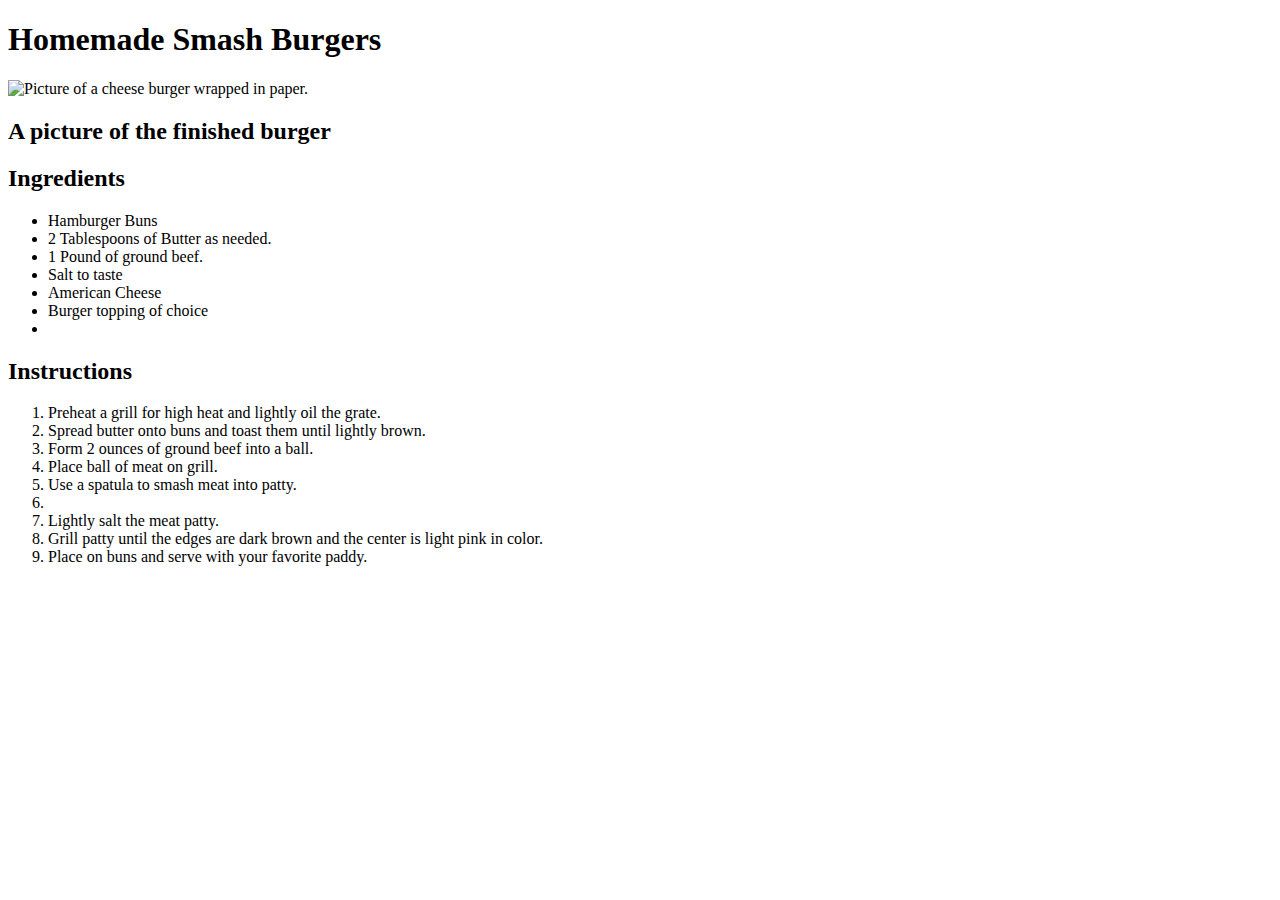
==== recipes/cheeseburger.html @ b2cd0863 "Added some basic recipe pages.." ====
<!DOCTYPE html> 
<html lang="en">
</html>
<head>
<meta charset="utf-8">
<title> Homemade Smash Burgers> </title>  
</head>
<body>
<h1> Homemade Smash Burgers </h1> 
<img src="https://www.allrecipes.com/thmb/GdxmXDvK0Otv5mo-y5vdCxEQwLE=/750x0/filters:no_upscale():max_bytes(150000):strip_icc():format(webp)/Smash-Burgers-2000-b7d0c27b259a40df8a94f75a7675b4df.jpg"
alt="Picture of a cheese burger wrapped in paper. " widith="500" height="500">
<h2> A picture of the finished burger </h2> 
<h2> Ingredients </h2> 
<ul>
<li> Hamburger Buns </li>
<li> 2 Tablespoons of Butter as needed. </li> 
<li> 1 Pound of ground beef. </li> 
<li> Salt to taste </li> 
<li> American Cheese </li> 
<li> Burger topping of choice <li>   
</ul> 
<h2> Instructions </h2> 
<ol>
<li> Preheat a grill for high heat and lightly oil the grate.  </li>
<li> Spread butter onto buns and toast them until lightly brown. </li> 
<li> Form 2 ounces of ground beef into a ball. </li> 
<li> Place ball of meat on grill. </li> 
<li> Use a spatula to smash meat into patty. <li> 
<li> Lightly salt the meat patty. </li> 
<li> Grill patty until the edges are dark brown and the center is light pink in color. </li> 
<li> Place on buns and serve with your favorite paddy. </li>  
</ol> 
</body>
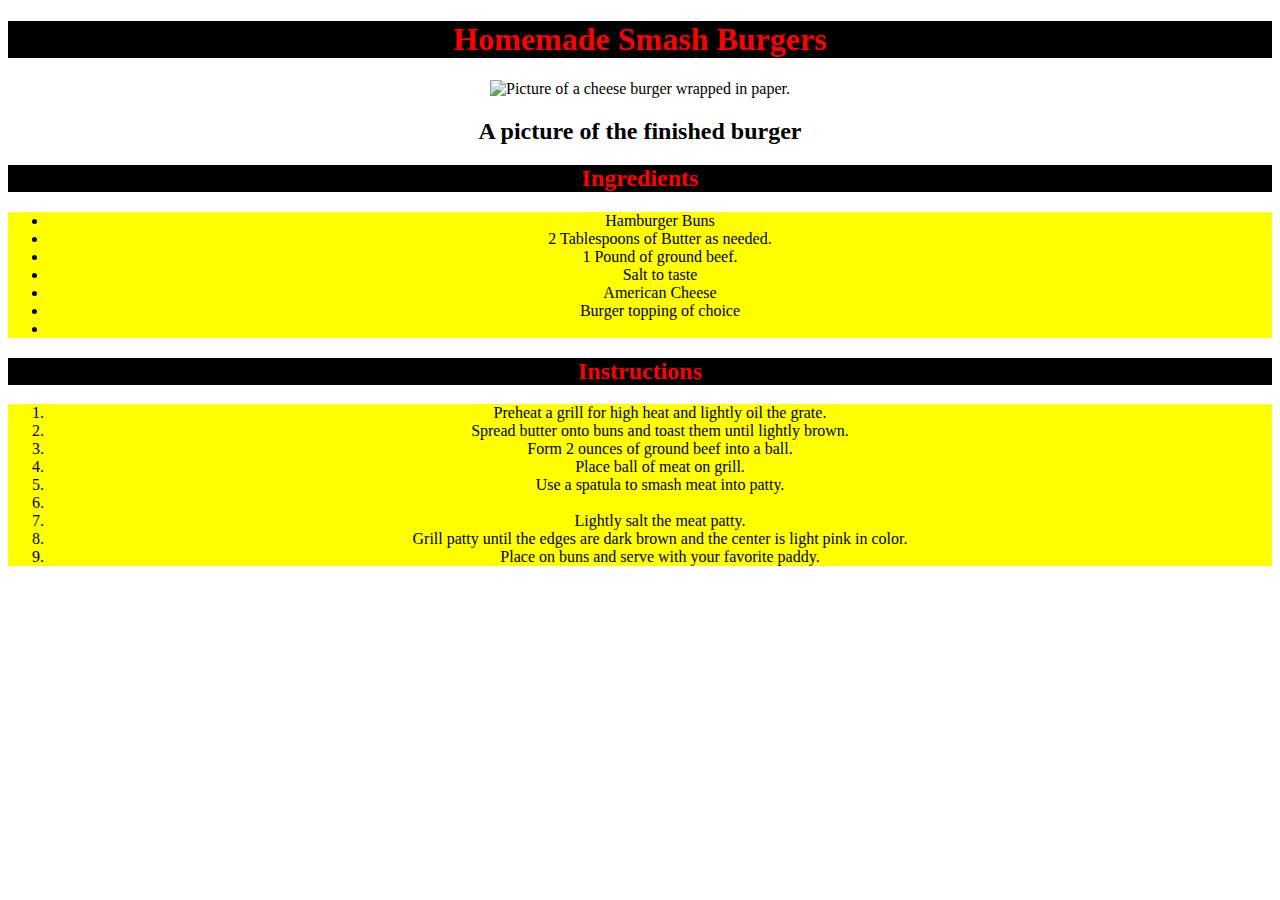
==== commit d9458a63: "Added some very basic css just to practice" ====
--- a/recipes/cheeseburger.html
+++ b/recipes/cheeseburger.html
@@ -3,14 +3,15 @@
 </html>
 <head>
 <meta charset="utf-8">
+<link rel="stylesheet" href="../styles.css">
 <title> Homemade Smash Burgers> </title>  
 </head>
 <body>
 <h1> Homemade Smash Burgers </h1> 
 <img src="https://www.allrecipes.com/thmb/GdxmXDvK0Otv5mo-y5vdCxEQwLE=/750x0/filters:no_upscale():max_bytes(150000):strip_icc():format(webp)/Smash-Burgers-2000-b7d0c27b259a40df8a94f75a7675b4df.jpg"
 alt="Picture of a cheese burger wrapped in paper. " widith="500" height="500">
-<h2> A picture of the finished burger </h2> 
-<h2> Ingredients </h2> 
+<h2 class="caption-header"> A picture of the finished burger </h2> 
+<h2 class="list-header"> Ingredients </h2> 
 <ul>
 <li> Hamburger Buns </li>
 <li> 2 Tablespoons of Butter as needed. </li> 
@@ -19,7 +20,7 @@
 <li> American Cheese </li> 
 <li> Burger topping of choice <li>   
 </ul> 
-<h2> Instructions </h2> 
+<h2 class="list-header"> Instructions </h2> 
 <ol>
 <li> Preheat a grill for high heat and lightly oil the grate.  </li>
 <li> Spread butter onto buns and toast them until lightly brown. </li> 
--- a/styles.css
+++ b/styles.css
@@ -0,0 +1,12 @@
+* {
+    text-align: center;
+}
+.root-header, .list-header, h1{
+    color: red; 
+    background-color: black;
+}
+.recipe-list, ul, ol{
+    color: black;
+    background-color: yellow; 
+}
+
